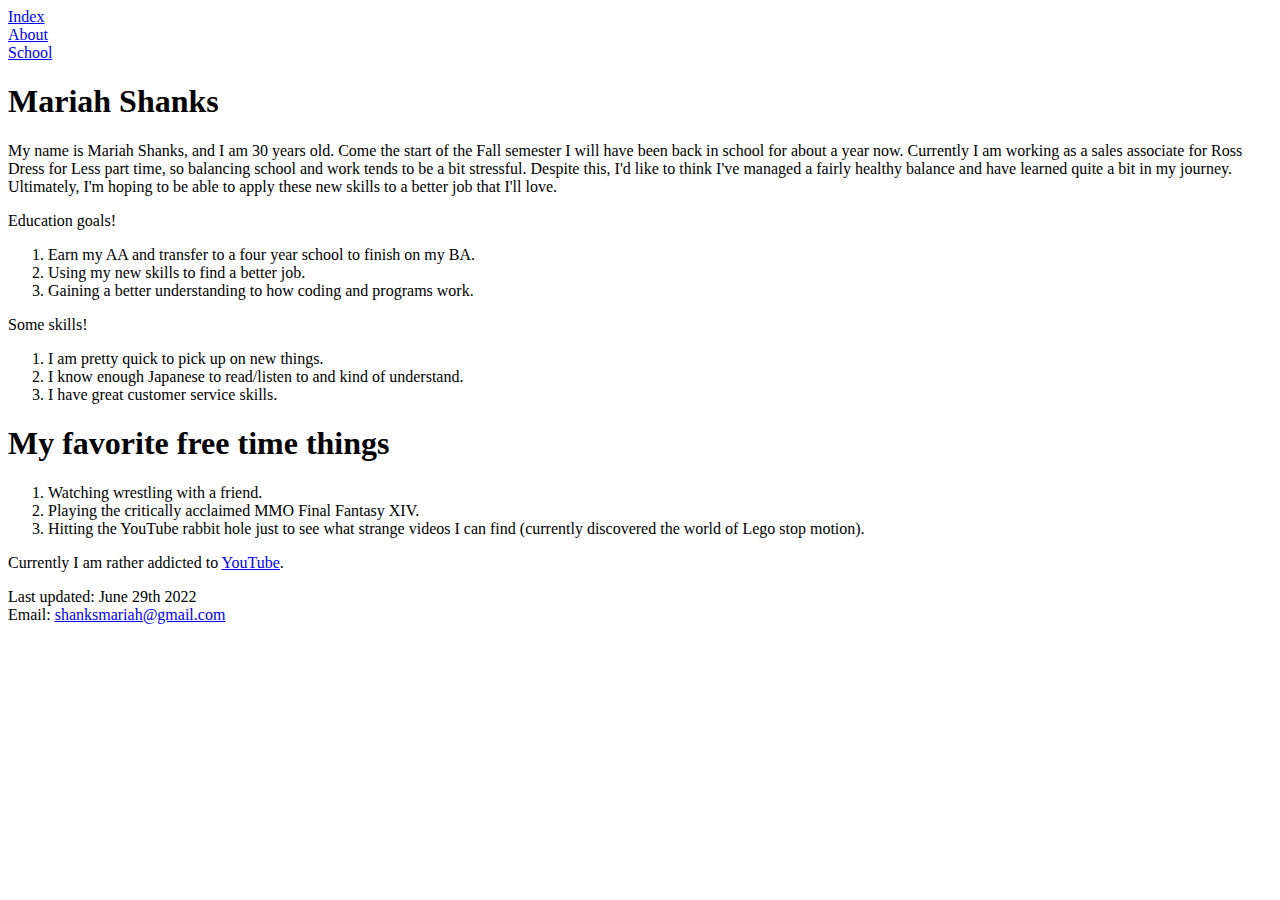
==== index.html @ 9cc7d832 "Add files via upload" ====
<!DOCTYPE html>
<html lang="en">
<head>
    <meta charset="utf-8"/>
    <link href="ct_base.css" rel="stylesheet"/>
    <link href="ct_layout1.css" rel="stylesheet"/>
    <title>a thing!</title>
</head>
    
<body>
    <nav>
        <li><a href="index.html">Index</a></li>
        <li><a href="about.html">About</a></li>
        <li><a href="#">School</a></li>
    </nav>
    <h1>Mariah Shanks</h1>
    
    <p>My name is Mariah Shanks, and I am 30 years old. Come the start of the Fall semester I will have been back in school for about a year now. Currently I am working as a sales associate for Ross Dress for Less part time, so balancing school and work tends to be a bit stressful. Despite this, I'd like to think I've managed a fairly healthy balance and have learned quite a bit in my journey. Ultimately, I'm hoping to be able to apply these new skills to a better job that I'll love.</p>
    
    <header>Education goals!</header>
    <ol>
        <li>Earn my AA and transfer to a four year school to finish on my BA.</li>
        <li>Using my new skills to find a better job.</li>
        <li>Gaining a better understanding to how coding and programs work.</li>
    </ol>
    
    <head>Some skills!</head>
    <ol>
        <li>I am pretty quick to pick up on new things.</li>
        <li>I know enough Japanese to read/listen to and kind of understand.</li>
        <li>I have great customer service skills.</li>
    </ol>
    
    <h1>My favorite free time things</h1>

    
    <ol>
        <li>Watching wrestling with a friend.</li>
        <li>Playing the critically acclaimed MMO Final Fantasy XIV.</li>
        <li>Hitting the YouTube rabbit hole just to see what strange videos I can find (currently discovered the world of Lego stop motion).</li>
    </ol>

    <p>Currently I am rather addicted to <a href="https://www.youtube.com/">YouTube</a>.</p> 

    <footer>
        Last updated: June 29th 2022<br>
        Email: <a href="mailto:shanksmariah@gmail.com">shanksmariah@gmail.com</a>
    </footer>
</body>
</html>
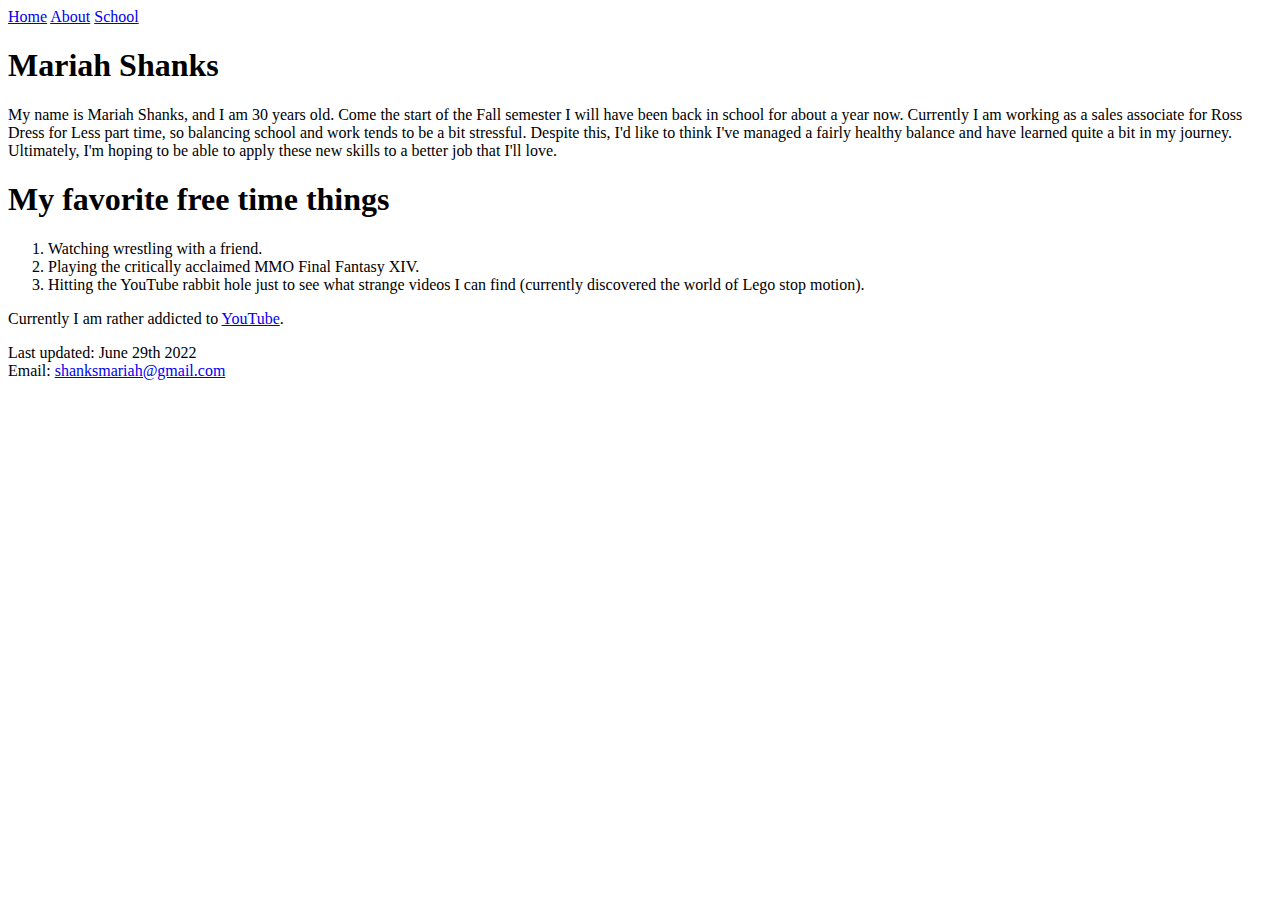
==== commit e42933f6: "Add files via upload" ====
--- a/index.html
+++ b/index.html
@@ -4,36 +4,21 @@
     <meta charset="utf-8"/>
     <link href="ct_base.css" rel="stylesheet"/>
     <link href="ct_layout1.css" rel="stylesheet"/>
-    <title>a thing!</title>
+    <title>Mariah's site</title>
 </head>
     
 <body>
     <nav>
-        <li><a href="index.html">Index</a></li>
-        <li><a href="about.html">About</a></li>
-        <li><a href="#">School</a></li>
+        <a href="index.html">Home</a>
+        <a href="about.html">About</a>
+        <a href="#">School</a>
     </nav>
     <h1>Mariah Shanks</h1>
     
     <p>My name is Mariah Shanks, and I am 30 years old. Come the start of the Fall semester I will have been back in school for about a year now. Currently I am working as a sales associate for Ross Dress for Less part time, so balancing school and work tends to be a bit stressful. Despite this, I'd like to think I've managed a fairly healthy balance and have learned quite a bit in my journey. Ultimately, I'm hoping to be able to apply these new skills to a better job that I'll love.</p>
     
-    <header>Education goals!</header>
-    <ol>
-        <li>Earn my AA and transfer to a four year school to finish on my BA.</li>
-        <li>Using my new skills to find a better job.</li>
-        <li>Gaining a better understanding to how coding and programs work.</li>
-    </ol>
-    
-    <head>Some skills!</head>
-    <ol>
-        <li>I am pretty quick to pick up on new things.</li>
-        <li>I know enough Japanese to read/listen to and kind of understand.</li>
-        <li>I have great customer service skills.</li>
-    </ol>
-    
     <h1>My favorite free time things</h1>
 
-    
     <ol>
         <li>Watching wrestling with a friend.</li>
         <li>Playing the critically acclaimed MMO Final Fantasy XIV.</li>
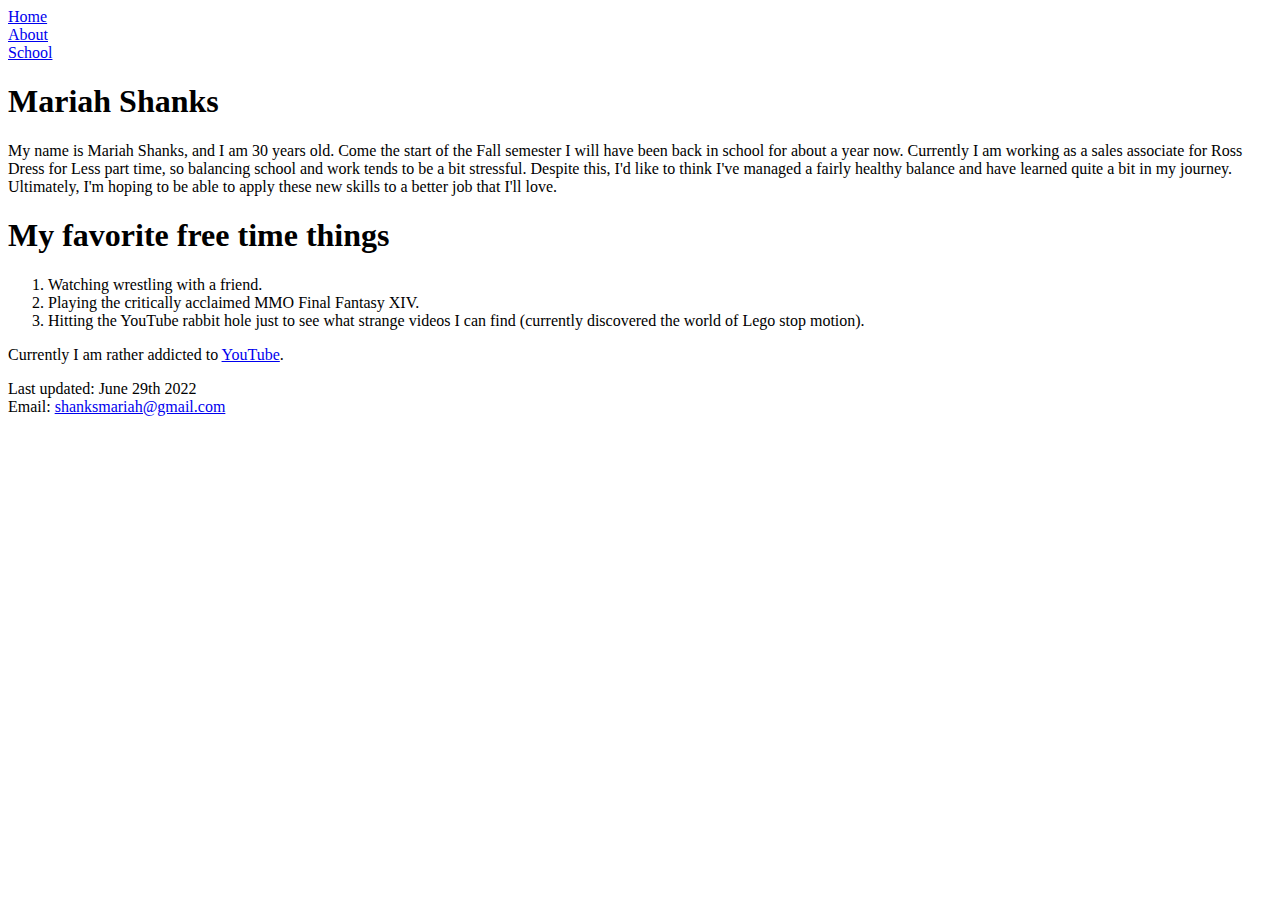
==== commit 3d42af7c: "Add files via upload" ====
--- a/index.html
+++ b/index.html
@@ -9,9 +9,9 @@
     
 <body>
     <nav>
-        <a href="index.html">Home</a>
-        <a href="about.html">About</a>
-        <a href="#">School</a>
+        <li><a href="index.html">Home</a></li>
+        <li><a href="about.html">About</a></li>
+        <li><a href="#">School</a></li>
     </nav>
     <h1>Mariah Shanks</h1>
     
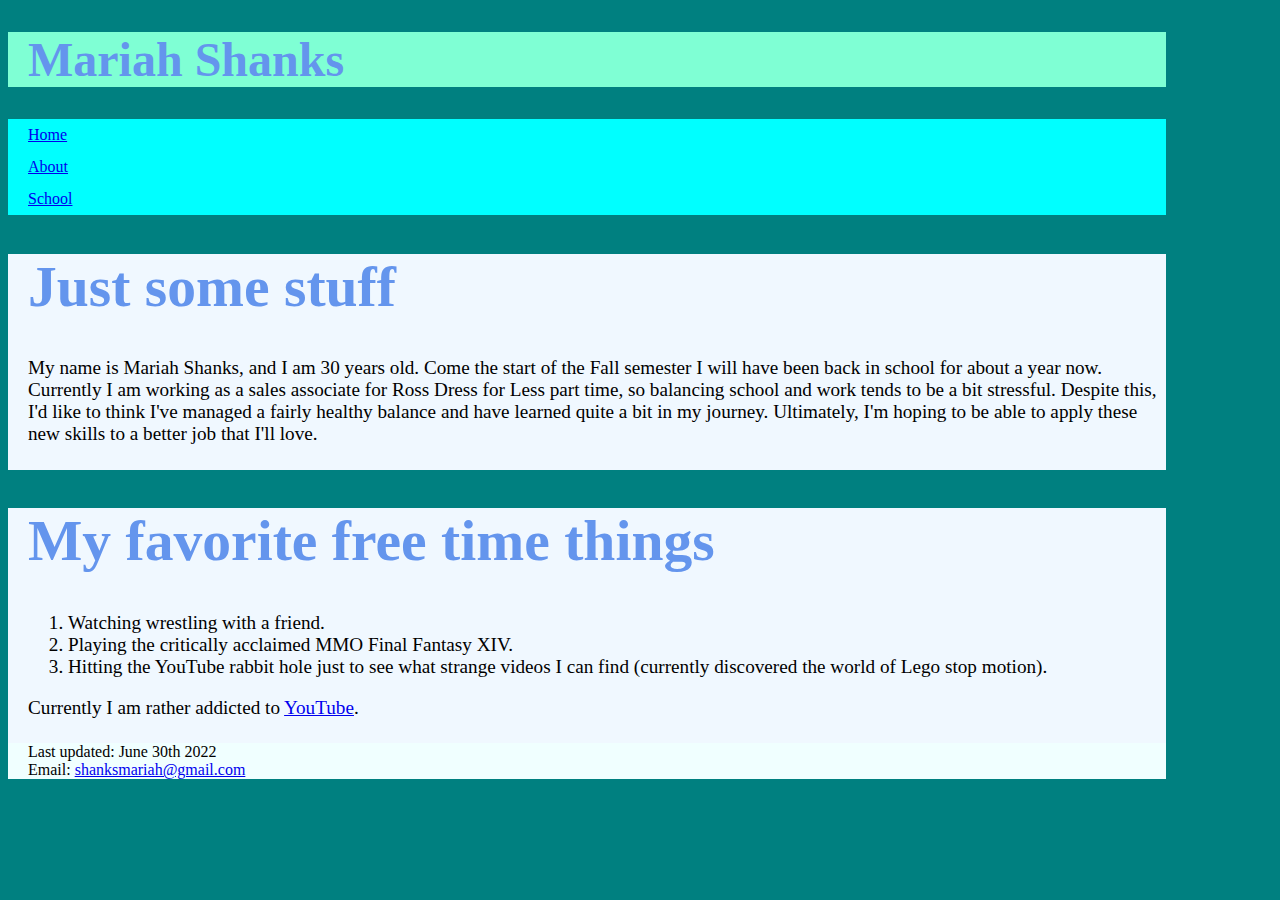
==== commit 99d8aec4: "Add files via upload" ====
--- a/index.html
+++ b/index.html
@@ -2,33 +2,36 @@
 <html lang="en">
 <head>
     <meta charset="utf-8"/>
-    <link href="ct_base.css" rel="stylesheet"/>
-    <link href="ct_layout1.css" rel="stylesheet"/>
+    <link rel="stylesheet" href="main.css">
     <title>Mariah's site</title>
+    <header><h1>Mariah Shanks</h1></header>
 </head>
     
 <body>
-    <nav>
+     <nav><ul>
         <li><a href="index.html">Home</a></li>
         <li><a href="about.html">About</a></li>
         <li><a href="#">School</a></li>
-    </nav>
-    <h1>Mariah Shanks</h1>
+         </ul></nav>
+    <section>
+    <h1>Just some stuff</h1>
     
     <p>My name is Mariah Shanks, and I am 30 years old. Come the start of the Fall semester I will have been back in school for about a year now. Currently I am working as a sales associate for Ross Dress for Less part time, so balancing school and work tends to be a bit stressful. Despite this, I'd like to think I've managed a fairly healthy balance and have learned quite a bit in my journey. Ultimately, I'm hoping to be able to apply these new skills to a better job that I'll love.</p>
+    </section>
     
+    <section>
     <h1>My favorite free time things</h1>
-
     <ol>
         <li>Watching wrestling with a friend.</li>
         <li>Playing the critically acclaimed MMO Final Fantasy XIV.</li>
         <li>Hitting the YouTube rabbit hole just to see what strange videos I can find (currently discovered the world of Lego stop motion).</li>
     </ol>
-
     <p>Currently I am rather addicted to <a href="https://www.youtube.com/">YouTube</a>.</p> 
+    </section>
+    
 
     <footer>
-        Last updated: June 29th 2022<br>
+        Last updated: June 30th 2022<br>
         Email: <a href="mailto:shanksmariah@gmail.com">shanksmariah@gmail.com</a>
     </footer>
 </body>
--- a/main.css
+++ b/main.css
@@ -0,0 +1,26 @@
+body {background-color:teal;
+font-family: serif;}
+
+header{background-color:aquamarine;
+        width:90%;
+        padding-left:20px;}
+
+h1{color:cornflowerblue;
+    font-size:3em;}
+
+nav > ul{line-height:2em;
+        list-style-type: none;
+        padding-left:20px;
+        background-color:aqua;
+        width:90%;}
+
+section {background-color:aliceblue;
+        width:90%;
+        font-size:1.2em;
+        padding-left:20px;
+        padding-bottom:5px;}
+
+footer{background-color:azure;
+        width:90%;
+        font-size:1em;
+        padding-left:20px;}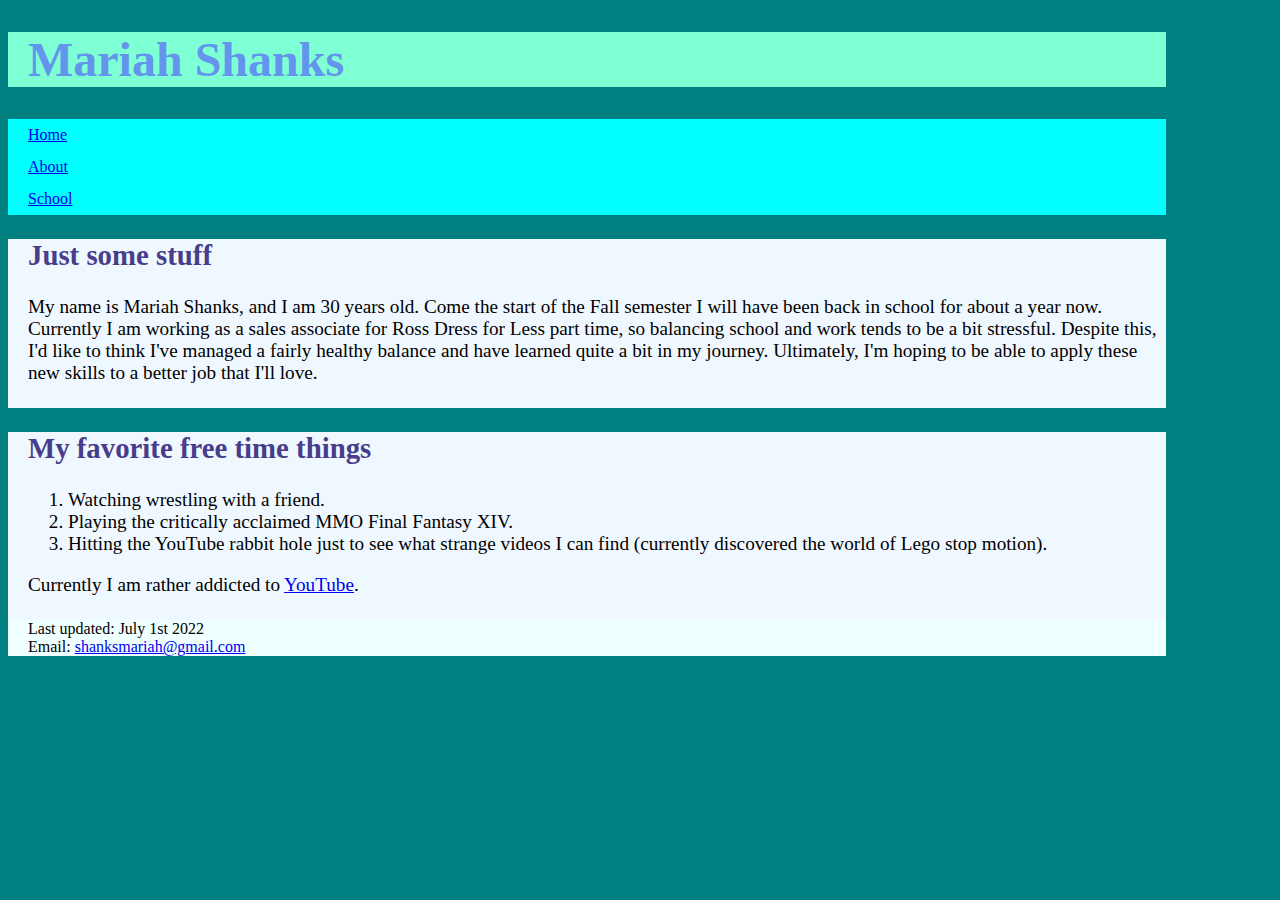
==== commit 092b6b47: "Add files via upload" ====
--- a/index.html
+++ b/index.html
@@ -4,23 +4,27 @@
     <meta charset="utf-8"/>
     <link rel="stylesheet" href="main.css">
     <title>Mariah's site</title>
+</head>
+
+<body>
     <header><h1>Mariah Shanks</h1></header>
-</head>
     
-<body>
-     <nav><ul>
-        <li><a href="index.html">Home</a></li>
-        <li><a href="about.html">About</a></li>
-        <li><a href="#">School</a></li>
-         </ul></nav>
+    <nav>
+        <ul>
+            <li><a href="index.html">Home</a></li>
+            <li><a href="about.html">About</a></li>
+            <li><a href="#">School</a></li>
+        </ul>
+    </nav>
+
     <section>
-    <h1>Just some stuff</h1>
+    <h2>Just some stuff</h2>
     
     <p>My name is Mariah Shanks, and I am 30 years old. Come the start of the Fall semester I will have been back in school for about a year now. Currently I am working as a sales associate for Ross Dress for Less part time, so balancing school and work tends to be a bit stressful. Despite this, I'd like to think I've managed a fairly healthy balance and have learned quite a bit in my journey. Ultimately, I'm hoping to be able to apply these new skills to a better job that I'll love.</p>
     </section>
     
     <section>
-    <h1>My favorite free time things</h1>
+    <h2>My favorite free time things</h2>
     <ol>
         <li>Watching wrestling with a friend.</li>
         <li>Playing the critically acclaimed MMO Final Fantasy XIV.</li>
@@ -31,7 +35,7 @@
     
 
     <footer>
-        Last updated: June 30th 2022<br>
+        Last updated: July 1st 2022<br>
         Email: <a href="mailto:shanksmariah@gmail.com">shanksmariah@gmail.com</a>
     </footer>
 </body>
--- a/main.css
+++ b/main.css
@@ -7,6 +7,8 @@
 
 h1{color:cornflowerblue;
     font-size:3em;}
+
+h2{color:darkslateblue;}
 
 nav > ul{line-height:2em;
         list-style-type: none;
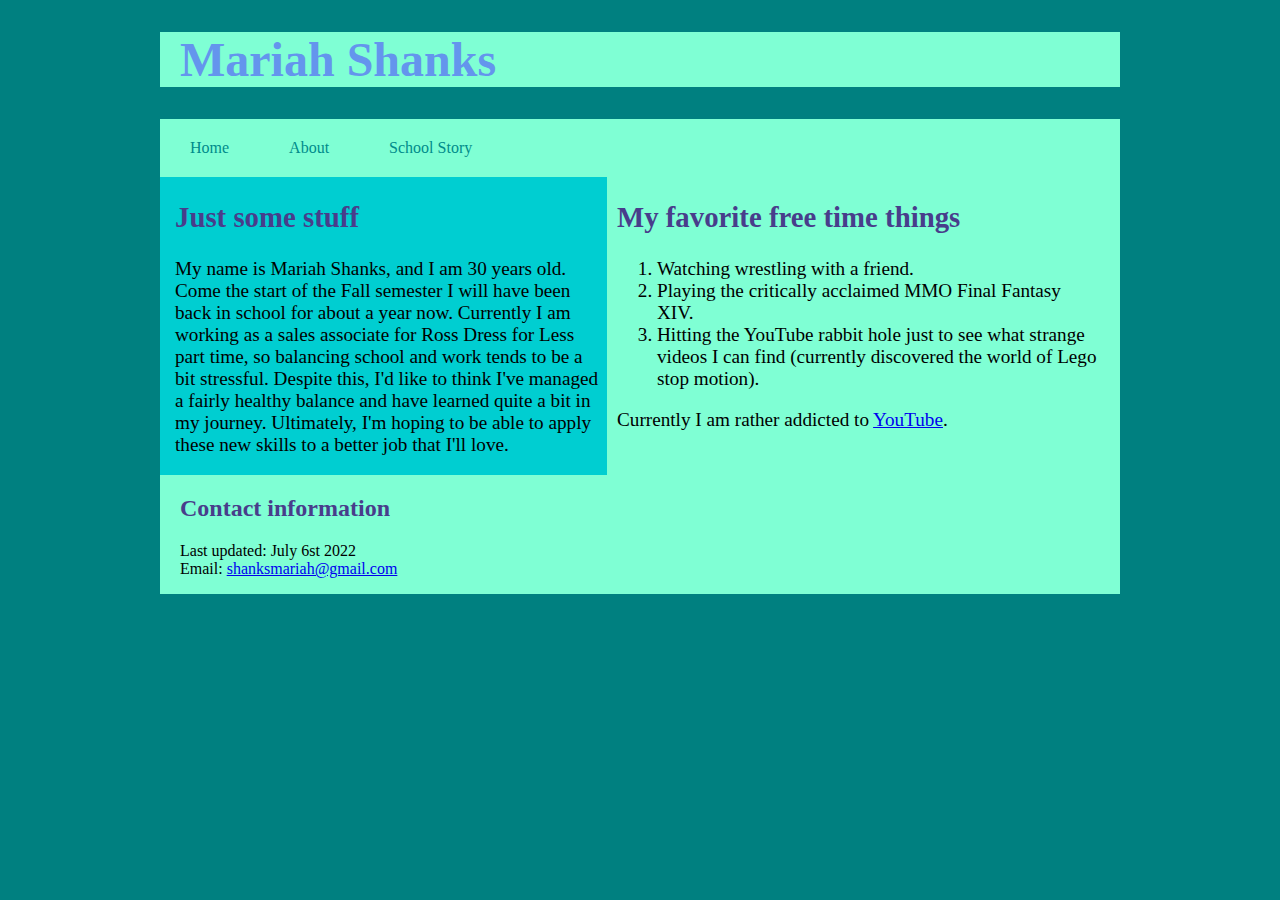
==== commit 3f3da6a6: "Add files via upload" ====
--- a/index.html
+++ b/index.html
@@ -13,17 +13,17 @@
         <ul>
             <li><a href="index.html">Home</a></li>
             <li><a href="about.html">About</a></li>
-            <li><a href="#">School</a></li>
+            <li><a href="school.html">School Story</a></li>
         </ul>
     </nav>
 
-    <section>
+    <section id="leftColumn">
     <h2>Just some stuff</h2>
     
     <p>My name is Mariah Shanks, and I am 30 years old. Come the start of the Fall semester I will have been back in school for about a year now. Currently I am working as a sales associate for Ross Dress for Less part time, so balancing school and work tends to be a bit stressful. Despite this, I'd like to think I've managed a fairly healthy balance and have learned quite a bit in my journey. Ultimately, I'm hoping to be able to apply these new skills to a better job that I'll love.</p>
     </section>
     
-    <section>
+    <section id="rightColumn">
     <h2>My favorite free time things</h2>
     <ol>
         <li>Watching wrestling with a friend.</li>
@@ -35,8 +35,11 @@
     
 
     <footer>
-        Last updated: July 1st 2022<br>
-        Email: <a href="mailto:shanksmariah@gmail.com">shanksmariah@gmail.com</a>
+        <section id="contactInfo">
+            <h2>Contact information</h2>
+            <p>Last updated: July 6st 2022<br>
+                Email: <a href="mailto:shanksmariah@gmail.com">shanksmariah@gmail.com</a></p>
+        </section>
     </footer>
 </body>
 </html>--- a/main.css
+++ b/main.css
@@ -1,28 +1,77 @@
 body {background-color:teal;
-font-family: serif;}
+    font-family: serif;
+    width: 95%;
+    max-width: 960px;
+    min-width: 640px;
+    margin-left: auto;
+    margin-right: auto;
+}
 
 header{background-color:aquamarine;
-        width:90%;
         padding-left:20px;}
+
+nav ul {
+    list-style-type: none;
+    margin: 0;
+    padding: 0;
+    overflow: hidden;
+    background-color: aquamarine;
+}
+
+nav li {float: left;}
+
+nav li a {
+    display: block;
+    color: darkcyan;
+    text-align: center;
+    padding: 20px 30px;
+    text-decoration: none;
+}
+
+nav li a:hover {background-color: darkturquoise;}
 
 h1{color:cornflowerblue;
     font-size:3em;}
 
 h2{color:darkslateblue;}
 
-nav > ul{line-height:2em;
-        list-style-type: none;
-        padding-left:20px;
-        background-color:aqua;
-        width:90%;}
+section#leftColumn{background-color:darkturquoise;
+        font-size:1.2em;}
 
-section {background-color:aliceblue;
-        width:90%;
-        font-size:1.2em;
-        padding-left:20px;
-        padding-bottom:5px;}
+section#rightColumn{background-color:aquamarine;
+        font-size:1.2em;}
 
-footer{background-color:azure;
-        width:90%;
+footer{background-color:aquamarine;
         font-size:1em;
-        padding-left:20px;}+        padding-left:20px;}
+
+section#leftColumn{
+    float: left;
+    clear: left;
+    width: 45%;
+    padding-left: 15px;
+}
+
+section#rightColumn{
+    float: left;
+    width: 50%;
+    padding-right:18px;
+    padding-bottom:25px;
+    padding-left:10px;
+}
+
+footer section#contactInfo{
+    float: left;
+    width: 100%
+}
+
+section#leftColumn img{
+    display: block;
+    width: auto;
+}
+
+body > footer::after{
+    clear: both;
+    content:"";
+    display: table;
+}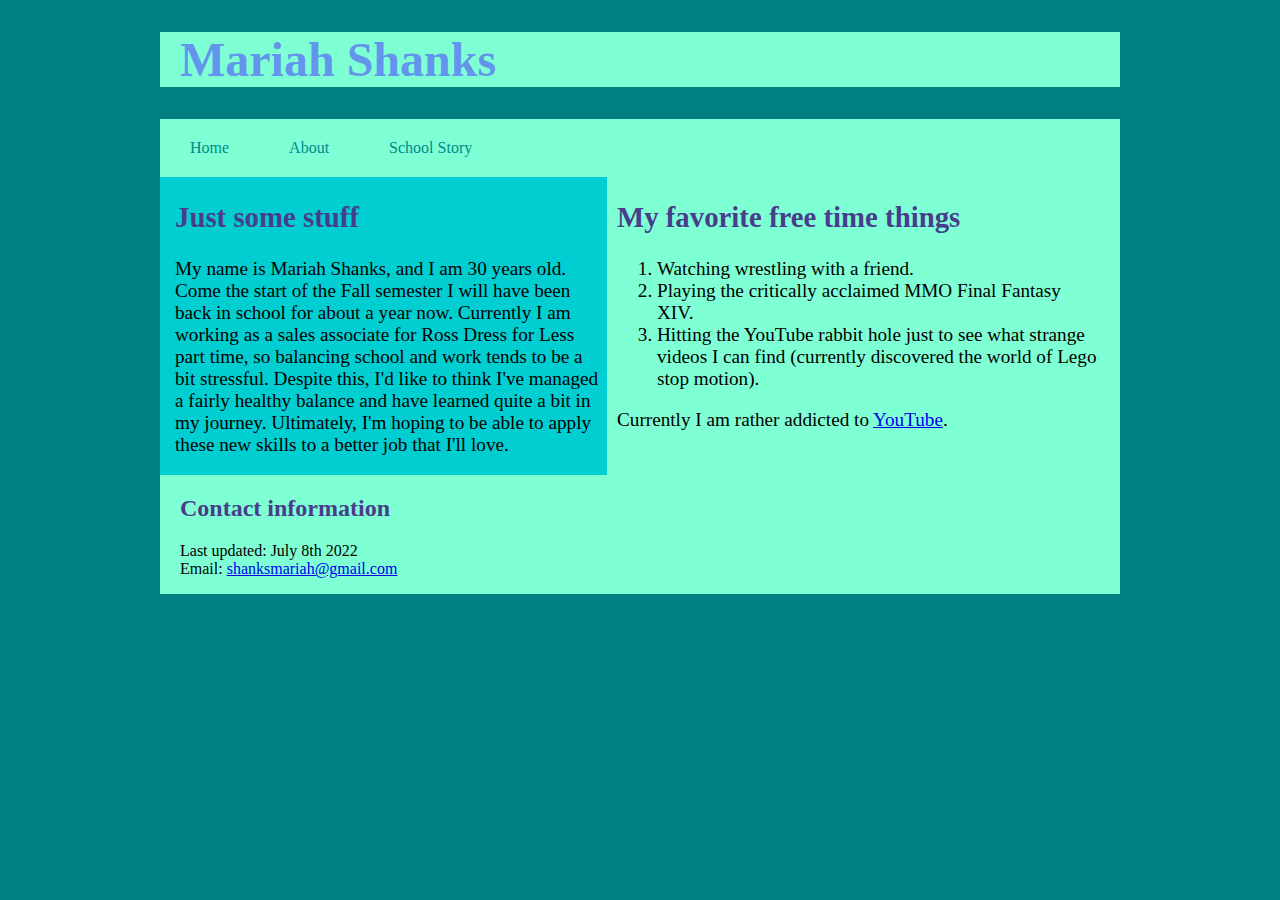
==== commit dcab5cc7: "Add files via upload" ====
--- a/index.html
+++ b/index.html
@@ -37,7 +37,7 @@
     <footer>
         <section id="contactInfo">
             <h2>Contact information</h2>
-            <p>Last updated: July 6st 2022<br>
+            <p>Last updated: July 8th 2022<br>
                 Email: <a href="mailto:shanksmariah@gmail.com">shanksmariah@gmail.com</a></p>
         </section>
     </footer>
